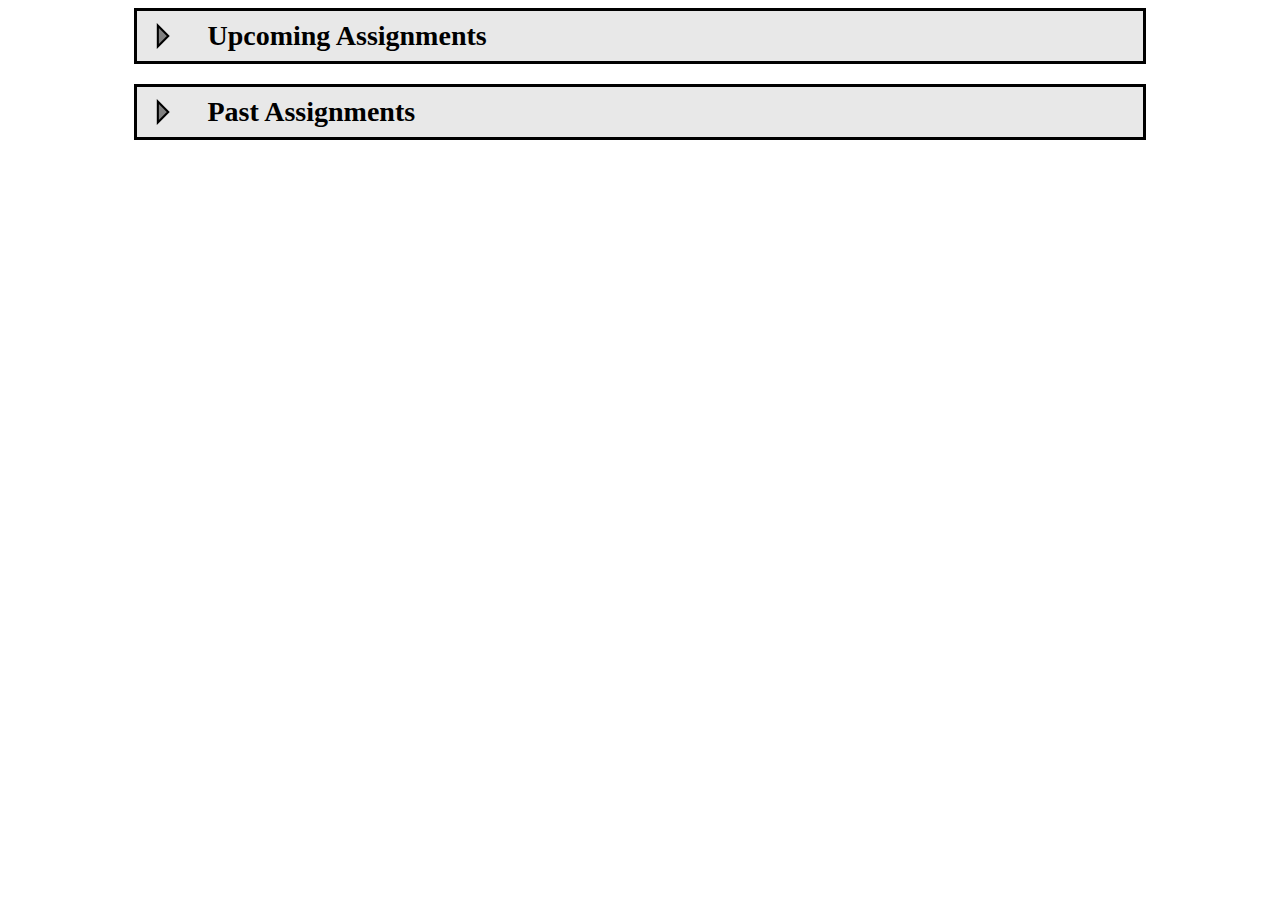
==== src/assignments.html @ 3552c5ff "feat: added pages and styling as well as functionality for lectures, assignments and labs" ====
<!DOCTYPE html>
<html lang="en">
<head>
    <meta charset="UTF-8">
    <meta name="viewport" content="width=device-width, initial-scale=1.0">
    <title>Assignments</title>
    <link rel="stylesheet" href="dropdownpage.css">
</head>
<body>
    <ul class="dropDownLayout">
        <li class="dropDownBox">
            <input type="checkbox" id="c1" class="press"/>
            <label for="c1" class="dropDownHeader grid">
                <svg xmlns="http://www.w3.org/2000/svg" viewBox="0 0 24 24"><title>open</title><path d="M10,17L15,12L10,7V17Z" /></svg>
                <h1>Upcoming Assignments</h1>
            </label>
            <div class="dropDownBody grid">
                <a href="dummy.pdf"><svg xmlns="http://www.w3.org/2000/svg" viewBox="0 0 24 24"><title>dummy.pdf</title><path d="M8,12H16V14H8V12M10,20H6V4H13V9H18V12.1L20,10.1V8L14,2H6A2,2 0 0,0 4,4V20A2,2 0 0,0 6,22H10V20M8,18H12.1L13,17.1V16H8V18M20.2,13C20.3,13 20.5,13.1 20.6,13.2L21.9,14.5C22.1,14.7 22.1,15.1 21.9,15.3L20.9,16.3L18.8,14.2L19.8,13.2C19.9,13.1 20,13 20.2,13M20.2,16.9L14.1,23H12V20.9L18.1,14.8L20.2,16.9Z" /></svg></a>
                <h2><a href="dummy.pdf">Assignment 2</a></h2>
                <h3>Due Mar 12, 2025 at 11:59 pm</h3>
            </div>
            <div class="dropDownBody grid">
                <a href="dummy.pdf"><svg xmlns="http://www.w3.org/2000/svg" viewBox="0 0 24 24"><title>dummy.pdf</title><path d="M8,12H16V14H8V12M10,20H6V4H13V9H18V12.1L20,10.1V8L14,2H6A2,2 0 0,0 4,4V20A2,2 0 0,0 6,22H10V20M8,18H12.1L13,17.1V16H8V18M20.2,13C20.3,13 20.5,13.1 20.6,13.2L21.9,14.5C22.1,14.7 22.1,15.1 21.9,15.3L20.9,16.3L18.8,14.2L19.8,13.2C19.9,13.1 20,13 20.2,13M20.2,16.9L14.1,23H12V20.9L18.1,14.8L20.2,16.9Z" /></svg></a>
                <h2><a href="dummy.pdf">Assignment 3</a></h2>
                <h3>Due TBD</h3>
            </div>
        </li>
        <li class="dropDownBox">
            <input type="checkbox" id="c2" class="press"/>
            <label for="c2" class="dropDownHeader grid">
                <svg xmlns="http://www.w3.org/2000/svg" viewBox="0 0 24 24"><title>open</title><path d="M10,17L15,12L10,7V17Z" /></svg>
                <h1>Past Assignments</h1>
            </label>
            <div class="dropDownBody grid">
                <a href="dummy.pdf"><svg xmlns="http://www.w3.org/2000/svg" viewBox="0 0 24 24"><title>dummy.pdf</title><path d="M8,12H16V14H8V12M10,20H6V4H13V9H18V12.1L20,10.1V8L14,2H6A2,2 0 0,0 4,4V20A2,2 0 0,0 6,22H10V20M8,18H12.1L13,17.1V16H8V18M20.2,13C20.3,13 20.5,13.1 20.6,13.2L21.9,14.5C22.1,14.7 22.1,15.1 21.9,15.3L20.9,16.3L18.8,14.2L19.8,13.2C19.9,13.1 20,13 20.2,13M20.2,16.9L14.1,23H12V20.9L18.1,14.8L20.2,16.9Z" /></svg></a>
                <h2><a href="dummy.pdf">Assignment 1</a></h2>
                <h3>Due Feb 11, 2025 at 11:59 pm</h3>
            </div>
        </li>
    </ul>
</body>
</html>
---- src/dropdownpage.css ----
h1, h2, h3, h4, h5 {
    margin: 0;
    padding: 0;
}

a {
    color: black;
    text-decoration: none;
}

a:hover {
    text-decoration: underline;
}

ul {
    list-style: none;
    padding: 0;
    margin: 0;
}

.grid {
    display: grid;
    grid-template-columns: 50px auto;
    column-gap: 20px;
    row-gap: 5px;
    
}

.grid > * {
    align-self: center;
}

.grid.dropDownBody > a, .grid.dropDownBody > h2 {
    grid-row: span 2;
}

.grid.dropDownBody > h2:has(+ h3){ /** Found from https://developer.mozilla.org/en-US/docs/Web/CSS/:has**/
    grid-row: span 1;
}

h1 {
    font-size: 28px;
}

h3 {
    font-weight: lighter;
    font-size: 15px;
}

.dropDownLayout {
    display: flex;
    flex-direction: column;
    gap: 20px;
    width: 80%;
    margin: 0 auto;
}

.dropDownBox svg {
    width: 50px;
    height: 50px;
}

.dropDownBox {
    border: 3px solid black;
    
}

.dropDownBox > div {
    padding: 10px;
}

.dropDownHeader svg {
    fill : #808080;
    stroke: black;
    transition: transform 0.2s ease-in-out;
}


.dropDownHeader {
    background-color: #E8E8E8;
    
}

.dropDownBody {
    border-top: 3px solid black;
    display: none;
}

.press {
    display: none;
}

.press:checked ~ .dropDownBody {
    display: grid;
}

.press:checked + .dropDownHeader > svg{
    transform: rotate(90deg);
}
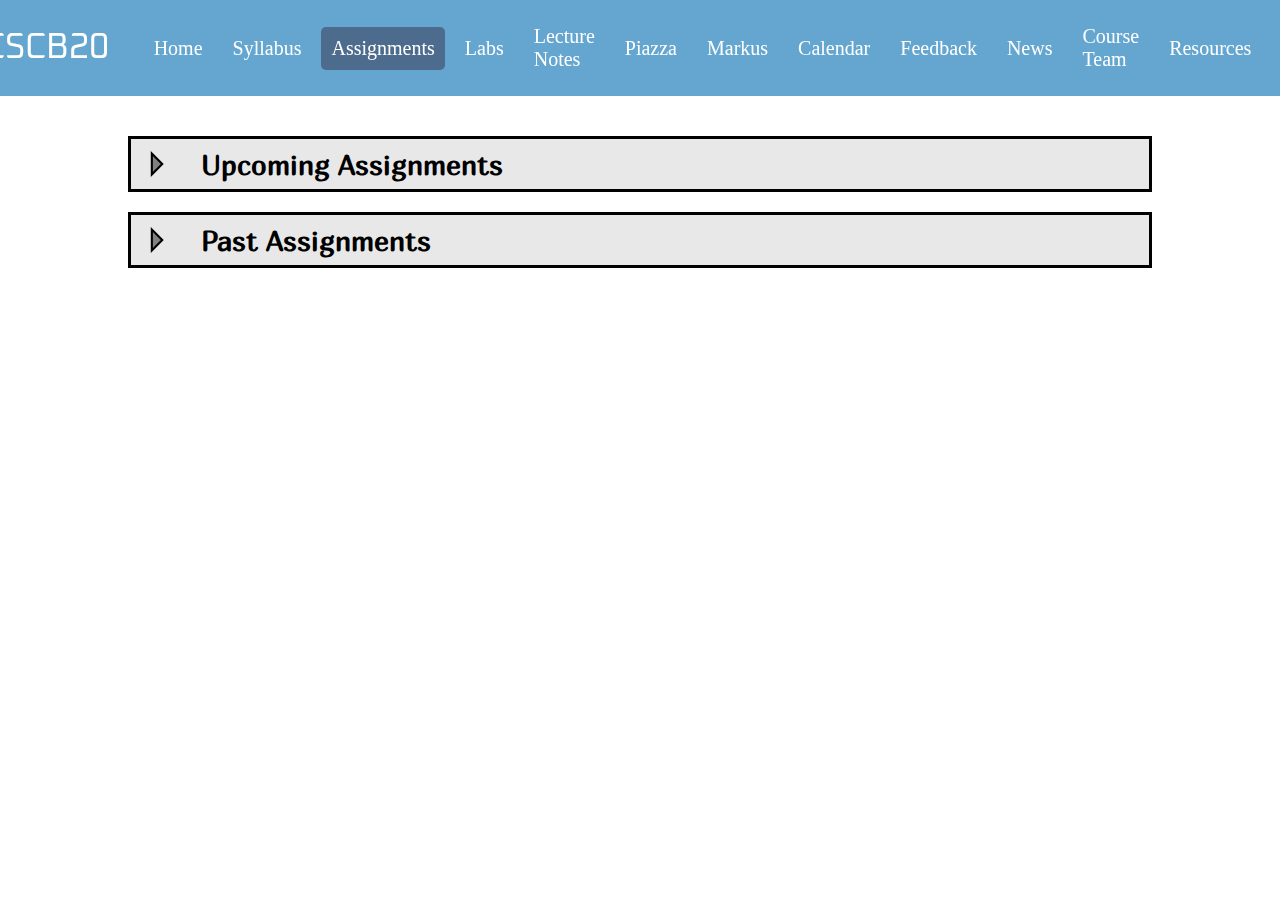
==== commit 9da79e7a: "fix: added spacing, fonts for content, and fixed topnav not being sticky" ====
--- a/src/assignments.html
+++ b/src/assignments.html
@@ -5,38 +5,70 @@
     <meta name="viewport" content="width=device-width, initial-scale=1.0">
     <title>Assignments</title>
     <link rel="stylesheet" href="dropdownpage.css">
+    <link rel="stylesheet" href="navbar.css">
+    <link rel="stylesheet" href="index.css">
 </head>
 <body>
-    <ul class="dropDownLayout">
-        <li class="dropDownBox">
-            <input type="checkbox" id="c1" class="press"/>
-            <label for="c1" class="dropDownHeader grid">
-                <svg xmlns="http://www.w3.org/2000/svg" viewBox="0 0 24 24"><title>open</title><path d="M10,17L15,12L10,7V17Z" /></svg>
-                <h1>Upcoming Assignments</h1>
-            </label>
-            <div class="dropDownBody grid">
-                <a href="dummy.pdf"><svg xmlns="http://www.w3.org/2000/svg" viewBox="0 0 24 24"><title>dummy.pdf</title><path d="M8,12H16V14H8V12M10,20H6V4H13V9H18V12.1L20,10.1V8L14,2H6A2,2 0 0,0 4,4V20A2,2 0 0,0 6,22H10V20M8,18H12.1L13,17.1V16H8V18M20.2,13C20.3,13 20.5,13.1 20.6,13.2L21.9,14.5C22.1,14.7 22.1,15.1 21.9,15.3L20.9,16.3L18.8,14.2L19.8,13.2C19.9,13.1 20,13 20.2,13M20.2,16.9L14.1,23H12V20.9L18.1,14.8L20.2,16.9Z" /></svg></a>
-                <h2><a href="dummy.pdf">Assignment 2</a></h2>
-                <h3>Due Mar 12, 2025 at 11:59 pm</h3>
-            </div>
-            <div class="dropDownBody grid">
-                <a href="dummy.pdf"><svg xmlns="http://www.w3.org/2000/svg" viewBox="0 0 24 24"><title>dummy.pdf</title><path d="M8,12H16V14H8V12M10,20H6V4H13V9H18V12.1L20,10.1V8L14,2H6A2,2 0 0,0 4,4V20A2,2 0 0,0 6,22H10V20M8,18H12.1L13,17.1V16H8V18M20.2,13C20.3,13 20.5,13.1 20.6,13.2L21.9,14.5C22.1,14.7 22.1,15.1 21.9,15.3L20.9,16.3L18.8,14.2L19.8,13.2C19.9,13.1 20,13 20.2,13M20.2,16.9L14.1,23H12V20.9L18.1,14.8L20.2,16.9Z" /></svg></a>
-                <h2><a href="dummy.pdf">Assignment 3</a></h2>
-                <h3>Due TBD</h3>
-            </div>
-        </li>
-        <li class="dropDownBox">
-            <input type="checkbox" id="c2" class="press"/>
-            <label for="c2" class="dropDownHeader grid">
-                <svg xmlns="http://www.w3.org/2000/svg" viewBox="0 0 24 24"><title>open</title><path d="M10,17L15,12L10,7V17Z" /></svg>
-                <h1>Past Assignments</h1>
-            </label>
-            <div class="dropDownBody grid">
-                <a href="dummy.pdf"><svg xmlns="http://www.w3.org/2000/svg" viewBox="0 0 24 24"><title>dummy.pdf</title><path d="M8,12H16V14H8V12M10,20H6V4H13V9H18V12.1L20,10.1V8L14,2H6A2,2 0 0,0 4,4V20A2,2 0 0,0 6,22H10V20M8,18H12.1L13,17.1V16H8V18M20.2,13C20.3,13 20.5,13.1 20.6,13.2L21.9,14.5C22.1,14.7 22.1,15.1 21.9,15.3L20.9,16.3L18.8,14.2L19.8,13.2C19.9,13.1 20,13 20.2,13M20.2,16.9L14.1,23H12V20.9L18.1,14.8L20.2,16.9Z" /></svg></a>
-                <h2><a href="dummy.pdf">Assignment 1</a></h2>
-                <h3>Due Feb 11, 2025 at 11:59 pm</h3>
-            </div>
-        </li>
-    </ul>
+    <nav class="topnav">
+        <h2>CSCB20</h2>
+        
+        <label for="nav-toggle" class="hamburger">☰</label>
+        <input type="checkbox" id="nav-toggle" class="nav-toggle">
+        
+        <div class="nav-links">
+        <a href="index.html">Home</a>
+        <a href="syllabus.html">Syllabus</a>
+        <a href="assignments.html" class="active">Assignments</a>
+        <a href="labs.html">Labs</a>
+        <a href="notes.html">Lecture Notes</a>
+        <a href="https://piazza.com/class/m5fmz9kzjo83yk">Piazza</a>
+        <a href="https://markus2.utsc.utoronto.ca/">Markus</a>
+        <a href="calendar.html">Calendar</a>
+        <a href="feedback.html">Feedback</a>
+        <a href="news.html">News</a>
+        <a href="team.html">Course Team</a>
+        <a href="resources.html">Resources</a>
+        </div>
+        
+        
+        <input type="checkbox" id="darkmode-toggle">
+        <label for="darkmode-toggle" class="darkmode-toggle">
+            <img src="public/sun.png" alt="sun" class="sun">
+            <img src="public/moon.png" alt="moon" class="moon">
+        </label>
+    </nav>
+    <div class="content">
+        <ul class="dropDownLayout">
+            <li class="dropDownBox">
+                <input type="checkbox" id="c1" class="press"/>
+                <label for="c1" class="dropDownHeader grid">
+                    <svg xmlns="http://www.w3.org/2000/svg" viewBox="0 0 24 24"><title>open</title><path d="M10,17L15,12L10,7V17Z" /></svg>
+                    <h1>Upcoming Assignments</h1>
+                </label>
+                <div class="dropDownBody grid">
+                    <a href="dummy.pdf"><svg xmlns="http://www.w3.org/2000/svg" viewBox="0 0 24 24"><title>dummy.pdf</title><path d="M8,12H16V14H8V12M10,20H6V4H13V9H18V12.1L20,10.1V8L14,2H6A2,2 0 0,0 4,4V20A2,2 0 0,0 6,22H10V20M8,18H12.1L13,17.1V16H8V18M20.2,13C20.3,13 20.5,13.1 20.6,13.2L21.9,14.5C22.1,14.7 22.1,15.1 21.9,15.3L20.9,16.3L18.8,14.2L19.8,13.2C19.9,13.1 20,13 20.2,13M20.2,16.9L14.1,23H12V20.9L18.1,14.8L20.2,16.9Z" /></svg></a>
+                    <h2><a href="dummy.pdf">Assignment 2</a></h2>
+                    <h3>Due Mar 12, 2025 at 11:59 pm</h3>
+                </div>
+                <div class="dropDownBody grid">
+                    <a href="dummy.pdf"><svg xmlns="http://www.w3.org/2000/svg" viewBox="0 0 24 24"><title>dummy.pdf</title><path d="M8,12H16V14H8V12M10,20H6V4H13V9H18V12.1L20,10.1V8L14,2H6A2,2 0 0,0 4,4V20A2,2 0 0,0 6,22H10V20M8,18H12.1L13,17.1V16H8V18M20.2,13C20.3,13 20.5,13.1 20.6,13.2L21.9,14.5C22.1,14.7 22.1,15.1 21.9,15.3L20.9,16.3L18.8,14.2L19.8,13.2C19.9,13.1 20,13 20.2,13M20.2,16.9L14.1,23H12V20.9L18.1,14.8L20.2,16.9Z" /></svg></a>
+                    <h2><a href="dummy.pdf">Assignment 3</a></h2>
+                    <h3>Due TBD</h3>
+                </div>
+            </li>
+            <li class="dropDownBox">
+                <input type="checkbox" id="c2" class="press"/>
+                <label for="c2" class="dropDownHeader grid">
+                    <svg xmlns="http://www.w3.org/2000/svg" viewBox="0 0 24 24"><title>open</title><path d="M10,17L15,12L10,7V17Z" /></svg>
+                    <h1>Past Assignments</h1>
+                </label>
+                <div class="dropDownBody grid">
+                    <a href="dummy.pdf"><svg xmlns="http://www.w3.org/2000/svg" viewBox="0 0 24 24"><title>dummy.pdf</title><path d="M8,12H16V14H8V12M10,20H6V4H13V9H18V12.1L20,10.1V8L14,2H6A2,2 0 0,0 4,4V20A2,2 0 0,0 6,22H10V20M8,18H12.1L13,17.1V16H8V18M20.2,13C20.3,13 20.5,13.1 20.6,13.2L21.9,14.5C22.1,14.7 22.1,15.1 21.9,15.3L20.9,16.3L18.8,14.2L19.8,13.2C19.9,13.1 20,13 20.2,13M20.2,16.9L14.1,23H12V20.9L18.1,14.8L20.2,16.9Z" /></svg></a>
+                    <h2><a href="dummy.pdf">Assignment 1</a></h2>
+                    <h3>Due Feb 11, 2025 at 11:59 pm</h3>
+                </div>
+            </li>
+        </ul>
+    </div>
 </body>
 </html>--- a/src/dropdownpage.css
+++ b/src/dropdownpage.css
@@ -54,8 +54,6 @@
     display: flex;
     flex-direction: column;
     gap: 20px;
-    width: 80%;
-    margin: 0 auto;
 }
 
 .dropDownBox svg {
--- a/src/navbar.css
+++ b/src/navbar.css
@@ -0,0 +1,149 @@
+@import url('https://fonts.googleapis.com/css2?family=Oxanium:wght@200..800&display=swap');
+
+.topnav{
+    display: flex;
+    justify-content: center;
+    align-items: center;
+    background-color: #64A6CF;
+    padding: 10px;
+    position: sticky;
+    gap: 30px;
+    max-width: 100%;
+    top: 0;
+    z-index: 1000;
+}
+  
+.topnav h2{
+margin: 0;
+color: white;
+font-family: Oxanium;
+font-size: 35px;
+font-style: normal;
+font-weight: 400;
+}
+
+.nav-links{
+display: flex;
+align-items: center;
+}
+
+.nav-links a{
+color: white;
+text-decoration: none;
+padding: 10px;
+margin: 5px;
+font-size: 20px;
+}
+
+.nav-links a:hover{
+background-color: #4690b3;
+border-radius: 5px;
+}
+
+.nav-links a.active{
+background-color: #4d6c8d;
+border-radius: 5px;
+}
+
+.darkmode-toggle{
+    width: 85px;
+    height: 45px;
+    position: relative;
+    display: block;
+    background-color: #3F3F3F;
+    border-radius: 25px;
+    cursor: pointer;
+    transition: 0.3s;
+}
+
+.darkmode-toggle::after{
+    content: "";
+    position: absolute;
+    width: 35px;
+    height: 35px;
+    background-color: #C3D5DB;
+    border-radius: 20px;
+    top: 5px;
+    left: 5px;
+}
+
+#darkmode-toggle{
+    display: none;
+    width: 0;
+    height: 0;
+}
+
+#darkmode-toggle:checked +.darkmode-toggle{
+    background-color: #EDEDED;
+}
+
+#darkmode-toggle:checked + label.darkmode-toggle::after{
+    left: 80px;
+    transform: translateX(-100%);
+    background-color: #4B565A;
+}
+
+.darkmode-toggle img{
+    position: absolute;
+    width: 25px;
+    top: 10px;
+    z-index: 100;
+}
+
+.darkmode-toggle img.sun{
+    left: 10px;
+    transition: 0.3s;
+}
+
+.darkmode-toggle img.moon{
+    left: 48px;
+    transition: 0.3s;
+}
+
+.topnav:has(> #darkmode-toggle:checked) {
+    background-color: #04446B;
+}
+
+body:has(.topnav > #darkmode-toggle:checked) {
+    background-color: #2C2C2C;
+}
+
+.hamburger{
+display: none;
+font-size: 24px;
+color: white;
+margin-right: 0;
+cursor: pointer;
+}
+
+.nav-toggle{
+display: none;
+}
+
+@media (max-width: 768px){
+    .topnav h2{
+        font-size: 25px;
+    }
+
+    .hamburger{
+        display: block;
+    }
+
+    .nav-links{
+        display: none;
+        flex-direction: column;
+        position: absolute;
+        top: 50px;
+        width: 100%;
+        background-color: #64A6CF;
+        padding-bottom: 10px;
+    }
+
+    .nav-links a{
+        margin: 5px 0;
+    }
+
+    .nav-toggle:checked ~ .nav-links{
+        display: flex;
+    }
+}
--- a/src/index.css
+++ b/src/index.css
@@ -0,0 +1,11 @@
+@import url('https://fonts.googleapis.com/css2?family=Marmelad&display=swap');
+
+body {
+    margin: 0;
+    
+}
+
+.content {
+    padding: 40px 10%;
+    font-family: Marmelad, 'Franklin Gothic Medium', 'Arial Narrow', Arial, sans-serif;
+}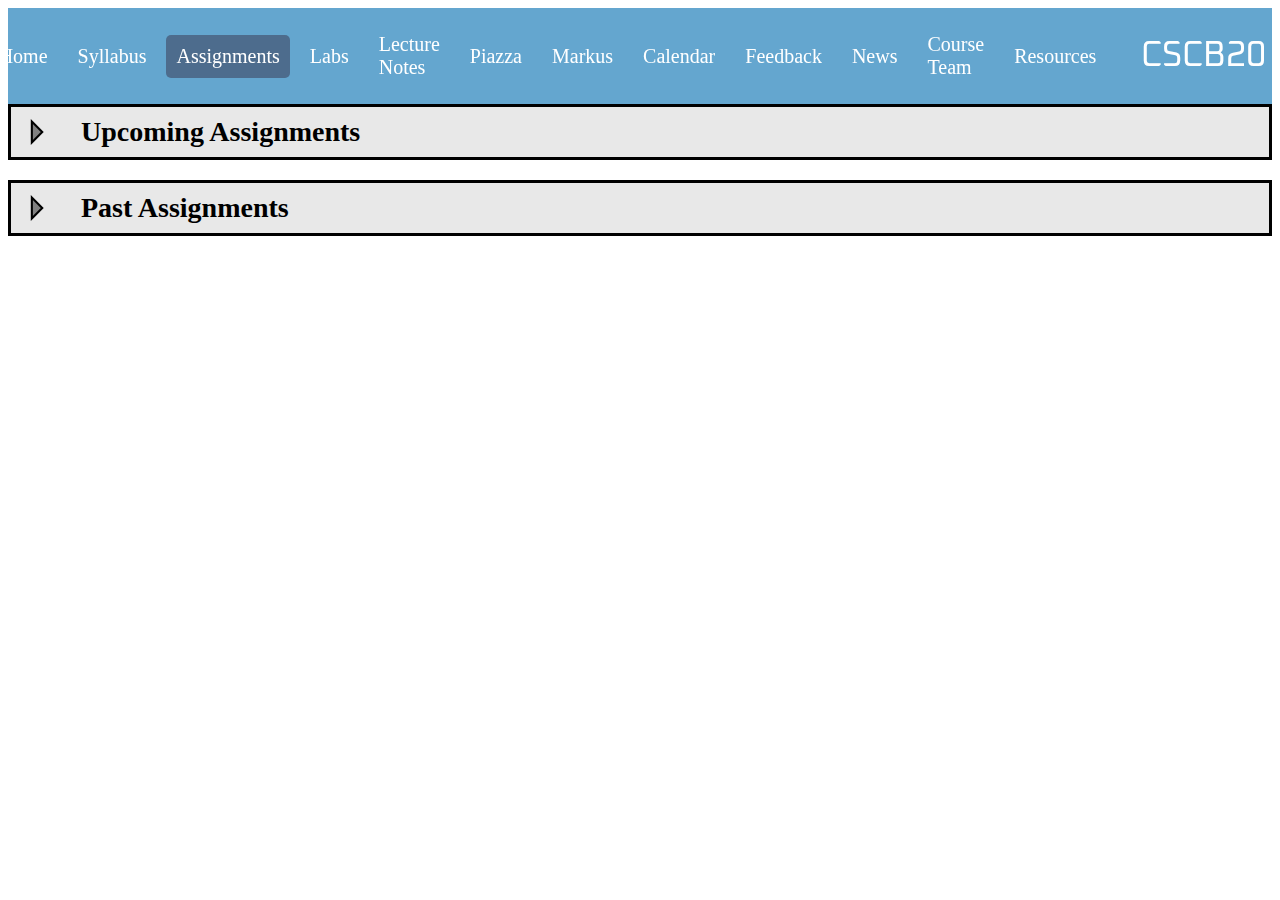
==== commit 5d09948a: "feat: Added dropdown container" ====
--- a/src/assignments.html
+++ b/src/assignments.html
@@ -10,25 +10,28 @@
 </head>
 <body>
     <nav class="topnav">
-        <h2>CSCB20</h2>
-        
         <label for="nav-toggle" class="hamburger">☰</label>
         <input type="checkbox" id="nav-toggle" class="nav-toggle">
         
-        <div class="nav-links">
-        <a href="index.html">Home</a>
-        <a href="syllabus.html">Syllabus</a>
-        <a href="assignments.html" class="active">Assignments</a>
-        <a href="labs.html">Labs</a>
-        <a href="notes.html">Lecture Notes</a>
-        <a href="https://piazza.com/class/m5fmz9kzjo83yk">Piazza</a>
-        <a href="https://markus2.utsc.utoronto.ca/">Markus</a>
-        <a href="calendar.html">Calendar</a>
-        <a href="feedback.html">Feedback</a>
-        <a href="news.html">News</a>
-        <a href="team.html">Course Team</a>
-        <a href="resources.html">Resources</a>
+        <div class="dropdown">
+            <div class="nav-links">
+            <a href="index.html">Home</a>
+            <a href="syllabus.html">Syllabus</a>
+            <a href="assignments.html" class="active">Assignments</a>
+            <a href="labs.html">Labs</a>
+            <a href="notes.html">Lecture Notes</a>
+            <a href="https://piazza.com/class/m5fmz9kzjo83yk">Piazza</a>
+            <a href="https://markus2.utsc.utoronto.ca/">Markus</a>
+            <a href="calendar.html">Calendar</a>
+            <a href="feedback.html">Feedback</a>
+            <a href="news.html">News</a>
+            <a href="team.html">Course Team</a>
+            <a href="resources.html">Resources</a>
+            </div>
         </div>
+
+        <h2>CSCB20</h2>
+        
         
         
         <input type="checkbox" id="darkmode-toggle">
--- a/src/index.css
+++ b/src/index.css
@@ -1,11 +1,78 @@
+@import url('https://fonts.googleapis.com/css2?family=Manuale:ital,wght@0,300..800;1,300..800&display=swap');
 @import url('https://fonts.googleapis.com/css2?family=Marmelad&display=swap');
-
-body {
-    margin: 0;
-    
+.container{
+    display: flex;
+    justify-content: center;
 }
 
-.content {
-    padding: 40px 10%;
-    font-family: Marmelad, 'Franklin Gothic Medium', 'Arial Narrow', Arial, sans-serif;
+.announcements{
+    float: right;
+    margin-right: 30px;
+    margin-top: 20px;
+    min-width: 300px;
+    max-width: 45%;
+    height: 55vh;
+    border: solid 3px black;
+    border-radius: 10px;
+    padding: 10px;
+    overflow: auto;
+    text-align: center;
+    font-family: Marmelad;
+    font-style: normal;
+    font-weight: 400;
+}
+
+.announcements h2{
+    font-size: 36px;
+    text-decoration: underline;
+}
+
+.header{
+    float: left;
+    margin-left: 30px;
+    margin-top: 20px;
+    min-width: 300px;
+    max-width: 45%;
+    overflow: auto;
+    text-align: center;
+    font-family: Manuale;
+    font-weight: 400;
+}
+
+.header p:first-child{
+    font-size: 41px;
+}
+
+.header p:nth-child(2){
+    font-size: 24px;
+}
+
+.topnav:has(> #darkmode-toggle:checked) + .container{
+    color: white;
+}
+
+.topnav:has(> #darkmode-toggle:checked) + .container .announcements{
+    border-color: white;
+}
+
+@media (max-width: 768px){
+
+    .container{
+        flex-direction: column;
+        align-items: center;
+    }
+    .announcements{
+        float: none;
+        margin-right: 0px;
+        margin-left: 0px;
+        width: 100%;
+        font-size: 20px;
+    }
+    .header{
+        float: none;
+        margin-left: 0px;
+        margin-right: 0px;
+        width: 100%;
+        font-size: 20px;
+    }
 }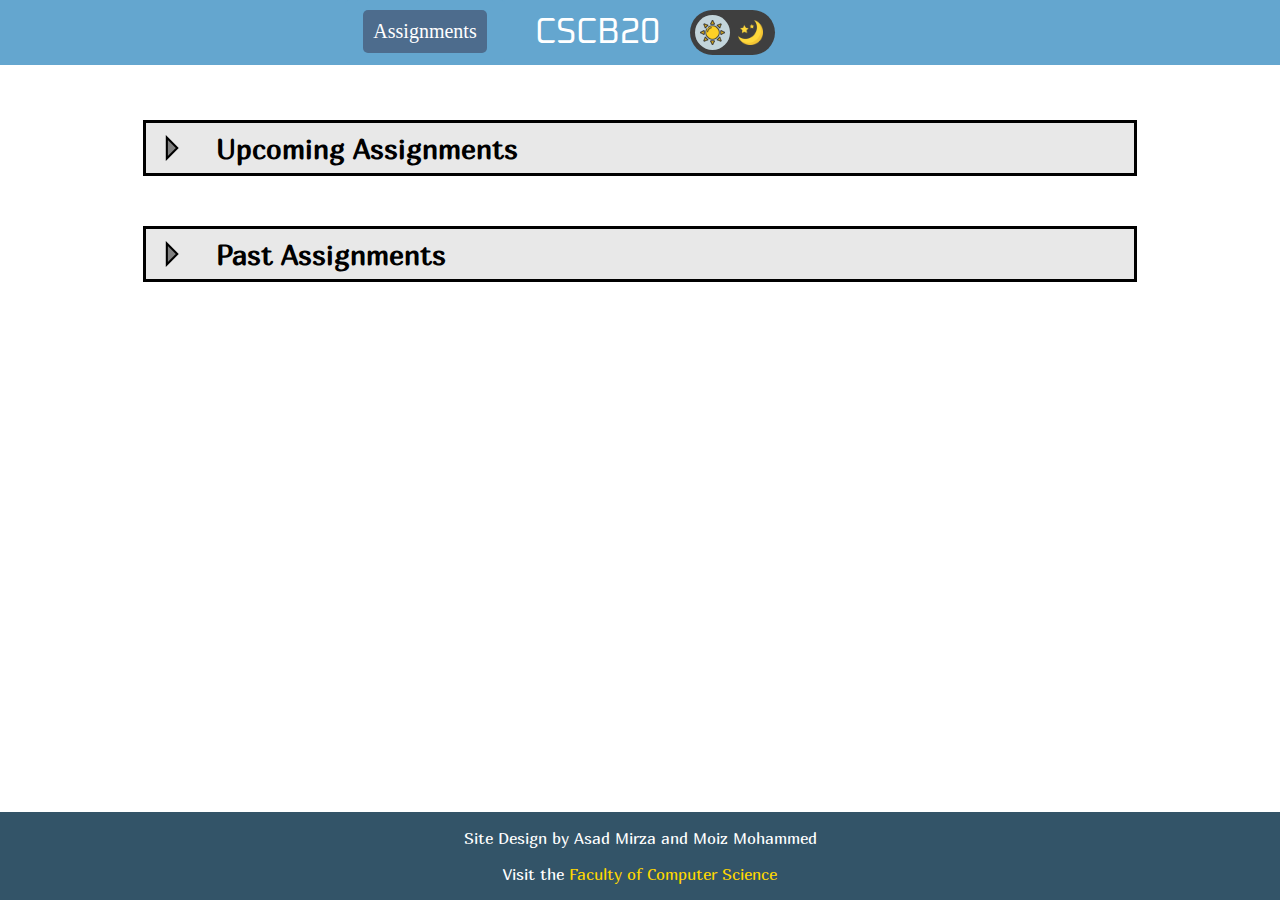
==== commit 88cd139a: "feat: added footer" ====
--- a/src/assignments.html
+++ b/src/assignments.html
@@ -73,5 +73,11 @@
             </li>
         </ul>
     </div>
+    <footer>
+        <div class="footerContent">
+          <p>Site Design by Asad Mirza and Moiz Mohammed</p>
+          <p>Visit the <a href="https://www.utsc.utoronto.ca/cms/">Faculty of Computer Science</a></p>
+        </div>
+      </footer>
 </body>
 </html>--- a/src/dropdownpage.css
+++ b/src/dropdownpage.css
@@ -1,6 +1,3 @@
-
-
-
 h1, h2, h3, h4, h5 {
     margin: 0;
     padding: 0;
@@ -54,6 +51,7 @@
     display: flex;
     flex-direction: column;
     gap: 20px;
+    flex: 1;
 }
 
 .dropDownBox svg {
@@ -63,7 +61,11 @@
 
 .dropDownBox {
     border: 3px solid black;
-    
+    margin: 15px;
+}
+
+.dropDownBody:hover {
+    background-color: #808080;
 }
 
 .dropDownBox > div {
@@ -99,4 +101,15 @@
     transform: rotate(90deg);
 }
 
-
+.topnav:has(> #darkmode-toggle:checked) + .content .dropDownBody {
+    color: white;
+    fill: white;
+}
+.topnav:has(> #darkmode-toggle:checked) + .content a {
+    color: white;
+    fill: white;
+}
+.topnav:has(> #darkmode-toggle:checked) + .content .dropDownHeader {
+    color: white;
+    background-color: black;
+}--- a/src/navbar.css
+++ b/src/navbar.css
@@ -14,36 +14,57 @@
 }
   
 .topnav h2{
-margin: 0;
-color: white;
-font-family: Oxanium;
-font-size: 35px;
-font-style: normal;
-font-weight: 400;
+    margin: 0;
+    color: white;
+    font-family: Oxanium;
+    font-size: 35px;
+    font-style: normal;
+    font-weight: 400;
 }
 
-.nav-links{
-display: flex;
-align-items: center;
+.dropdown{
+    position: relative;
 }
 
-.nav-links a{
-color: white;
-text-decoration: none;
-padding: 10px;
-margin: 5px;
-font-size: 20px;
+.nav-links {
+    position: absolute;
+    background-color: #64A6CF;
+    border-radius: 5px;
+    top:-33px;
+    right: 0;
+    display: flex;
+    flex-direction: column;
+    align-items: center;
+    padding: 5px;
+    width: 150px;
 }
 
-.nav-links a:hover{
-background-color: #4690b3;
-border-radius: 5px;
+.nav-links a {
+    display: none;
+    color: white;
+    text-decoration: none;
+    padding: 10px;
+    font-size: 20px;
+    border-radius: 5px;
+    margin: 5px;
+    text-align: center;
 }
 
-.nav-links a.active{
-background-color: #4d6c8d;
-border-radius: 5px;
+.nav-links a.active {
+    display: block;
+    background-color: #4d6c8d;
+    border-radius: 5px;
+    position: relative;
 }
+
+.nav-links:hover a {
+    display: block;
+}
+
+.nav-links a:hover {
+    background-color: #4690b3;
+}
+
 
 .darkmode-toggle{
     width: 85px;
@@ -108,16 +129,20 @@
     background-color: #2C2C2C;
 }
 
+.dropdown:has(~ #darkmode-toggle:checked) .nav-links{
+    background-color: #04446B;
+}
+
 .hamburger{
-display: none;
-font-size: 24px;
-color: white;
-margin-right: 0;
-cursor: pointer;
+    display: none;
+    font-size: 24px;
+    color: white;
+    margin-right: 0;
+    cursor: pointer;
 }
 
 .nav-toggle{
-display: none;
+    display: none;
 }
 
 @media (max-width: 768px){
@@ -132,18 +157,28 @@
     .nav-links{
         display: none;
         flex-direction: column;
-        position: absolute;
+        align-items: center;
+        position: static;
         top: 50px;
         width: 100%;
         background-color: #64A6CF;
-        padding-bottom: 10px;
+        padding-bottom: 10px 0;
     }
 
     .nav-links a{
+        display: block;
         margin: 5px 0;
     }
 
-    .nav-toggle:checked ~ .nav-links{
+    .nav-toggle:checked + .dropdown .nav-links{
         display: flex;
     }
+
+    .nav-toggle:checked ~ h2{
+        display: none;
+    }
+
+    .nav-toggle:checked ~ .darkmode-toggle{
+        display: none;
+    }
 }
--- a/src/index.css
+++ b/src/index.css
@@ -1,16 +1,35 @@
 @import url('https://fonts.googleapis.com/css2?family=Manuale:ital,wght@0,300..800;1,300..800&display=swap');
 @import url('https://fonts.googleapis.com/css2?family=Marmelad&display=swap');
+body {
+    margin: 0;
+    display: flex;
+    flex-direction: column;
+    height: 100vh;
+}
+
 .container{
+    display: grid;
+    grid-template-columns: 1fr 1fr;
+    align-items: center;
+    flex: 1;
+}
+
+.container a{
+    text-decoration: underline;
+    color: black;
+}
+
+.content {
+    padding: 40px 10%;
+    font-family: Marmelad, Arial, Helvetica, sans-serif;
     display: flex;
     justify-content: center;
+    flex: 1;
 }
 
 .announcements{
-    float: right;
     margin-right: 30px;
-    margin-top: 20px;
-    min-width: 300px;
-    max-width: 45%;
+    margin: 20px;
     height: 55vh;
     border: solid 3px black;
     border-radius: 10px;
@@ -28,11 +47,8 @@
 }
 
 .header{
-    float: left;
     margin-left: 30px;
-    margin-top: 20px;
-    min-width: 300px;
-    max-width: 45%;
+    max-width: 90%;
     overflow: auto;
     text-align: center;
     font-family: Manuale;
@@ -43,21 +59,129 @@
     font-size: 41px;
 }
 
-.header p:nth-child(2){
-    font-size: 24px;
+.header p:first-child ~ p{
+    font-size: 20px;
+}
+
+.header p span{
+    font-weight: bold;
+}
+
+.contact{
+    align-items: center;
+    margin: 20px;
+    border: solid 3px black;
+    border-radius: 10px;
+    padding: 10px;
+    overflow: auto;
+    text-align: center;
+    font-family: Marmelad;
+    font-style: normal;
+    font-weight: 400;
+    font-size: 20px;
+}
+
+.contact h2{
+    font-size: 36px;
+    text-decoration: underline;
+}
+
+.contact-container{
+    display: flex;
+    justify-content: space-around;
+    align-items: center;
+    margin: 20px;
+}
+
+.contact-info{
+    font-size: 25px;
+}
+
+.email{
+    text-decoration: underline;
+}
+.purva{
+    display: flex;
+    flex-direction: column;
+    max-width: fit-content;
+}
+
+.purva img{
+    float: right;
+    border: solid 3px black;
+    border-radius: 10px;
+}
+
+.purva p span{
+    font-weight: bold;
+}
+
+.deadlines{
+    margin-right: 30px;
+    margin: 20px;
+    height: 55vh;
+    border: solid 3px black;
+    border-radius: 10px;
+    padding: 10px;
+    overflow: auto;
+    text-align: center;
+    font-family: Marmelad;
+    font-style: normal;
+    font-weight: 400;
+}
+
+.deadlines h2{
+    font-size: 36px;
+    text-decoration: underline;
 }
 
 .topnav:has(> #darkmode-toggle:checked) + .container{
     color: white;
 }
 
+.topnav:has(> #darkmode-toggle:checked) + .container a{
+    color: white;
+}
+
 .topnav:has(> #darkmode-toggle:checked) + .container .announcements{
     border-color: white;
 }
 
+.topnav:has(> #darkmode-toggle:checked) + .container .contact{
+    border-color: white;
+}
+
+.topnav:has(> #darkmode-toggle:checked) + .container .deadlines{
+    border-color: white;
+}
+
+.topnav:has(> #darkmode-toggle:checked) + .container .contact img{
+    border-color: white;
+}
+
+footer {
+    width: 100%;
+    background-color: #335468;
+    display: flex;
+    justify-content: center;
+}
+.footerContent {
+    font-family: Marmelad, Arial, Helvetica, sans-serif;
+    text-align: center;
+    color: white;
+}
+.footerContent a {
+    color: gold
+}
+
+.topnav:has(> #darkmode-toggle:checked) ~ footer {
+    background-color: #0b2635;
+}
+
 @media (max-width: 768px){
 
     .container{
+        display: flex;
         flex-direction: column;
         align-items: center;
     }
@@ -65,7 +189,7 @@
         float: none;
         margin-right: 0px;
         margin-left: 0px;
-        width: 100%;
+        width: 80%;
         font-size: 20px;
     }
     .header{
@@ -75,4 +199,26 @@
         width: 100%;
         font-size: 20px;
     }
+
+    .contact{
+        float: none;
+        margin-left: 0px;
+        margin-right: 0px;
+        width: 80%;
+        font-size: 20px;
+    }
+
+    .contact-container{
+        flex-direction: column;
+        justify-content: space-around;
+        align-items: center;
+    }
+}
+
+@media (max-width: 1300px){
+    .contact-container{
+        flex-direction: column;
+        justify-content: space-around;
+        align-items: center;
+    }
 }